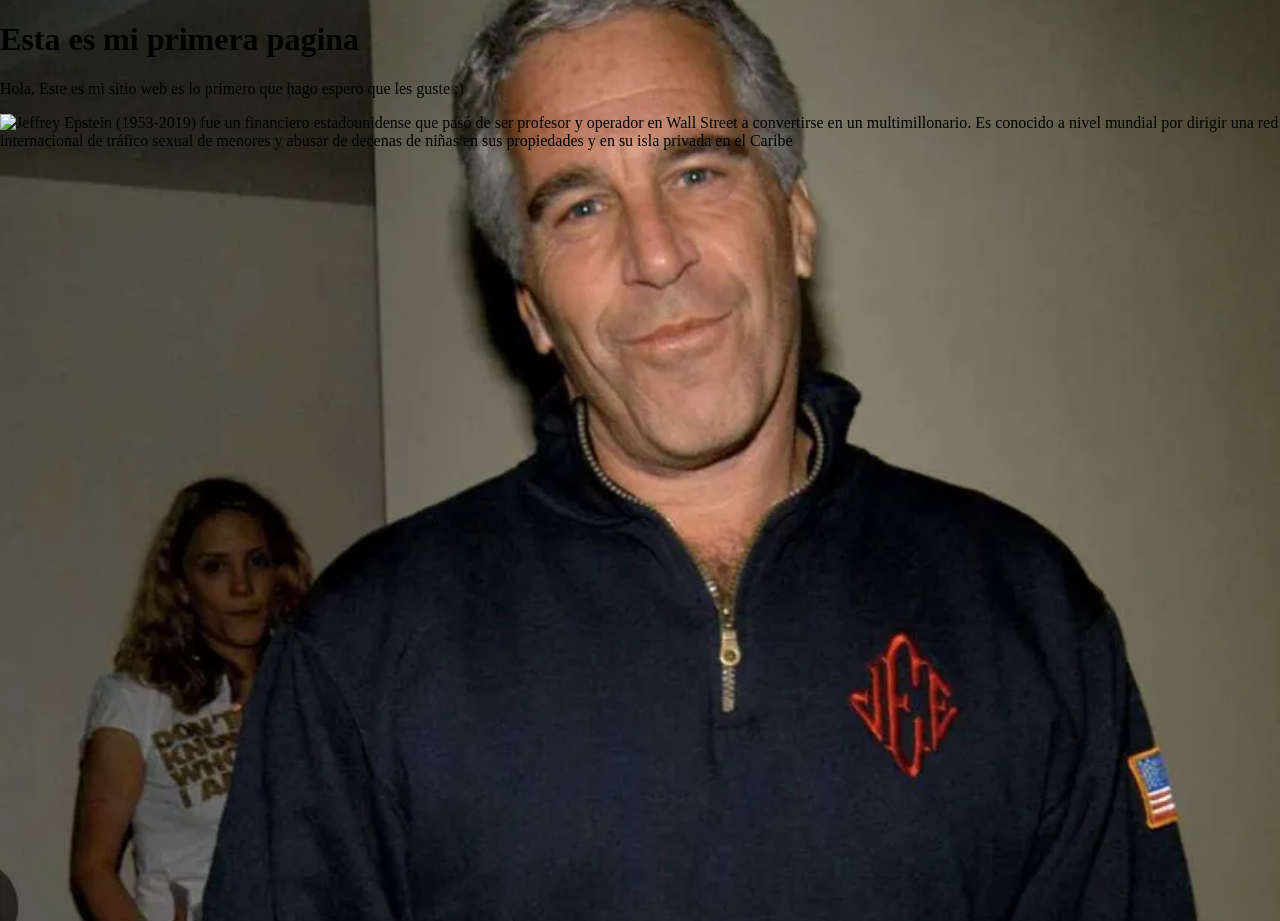
==== tutorial/index.html @ b6c47a40 "Add files via upload" ====
<!DOCTYPE html>
<html lang="en">
<head>
    <meta charset="UTF-8">
    <meta name="viewport" content="width=device-width, initial-scale=1.0">
    <title>Mi primera pagina :)</title>
    <link rel="stylesheet"
    href="styles.css"
</head>
<body>
    <h1>Esta es mi primera pagina</h1>
    <p>Hola, Este es mi sitio web es lo primero que hago espero que les guste :)</p>
    <script src="script.js" defer></script>

</body>
</html>
---- tutorial/styles.css ----
body{
    background-image: url("img/Screenshot-2025-08-14-at-9.19.56-AM-854x675.webp");
    background-size: cover;
    background-repeat: no-repeat;
    background-position: center center;
    height: 100vh;
    margin: 0;
}
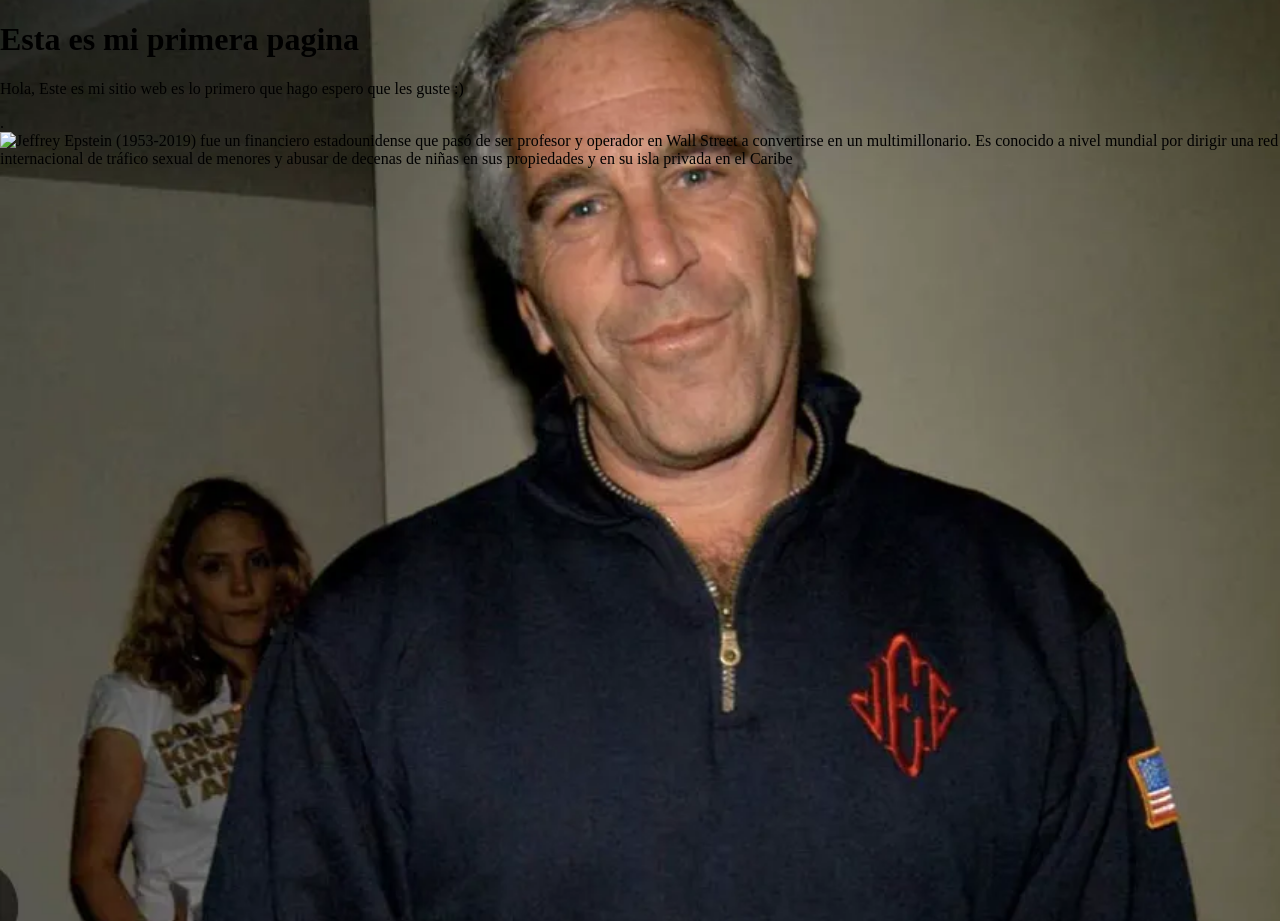
==== commit c2c75474: "Update index.html" ====
--- a/tutorial/index.html
+++ b/tutorial/index.html
@@ -13,4 +13,5 @@
     <script src="script.js" defer></script>
 
 </body>
-</html>+</html>
+.
